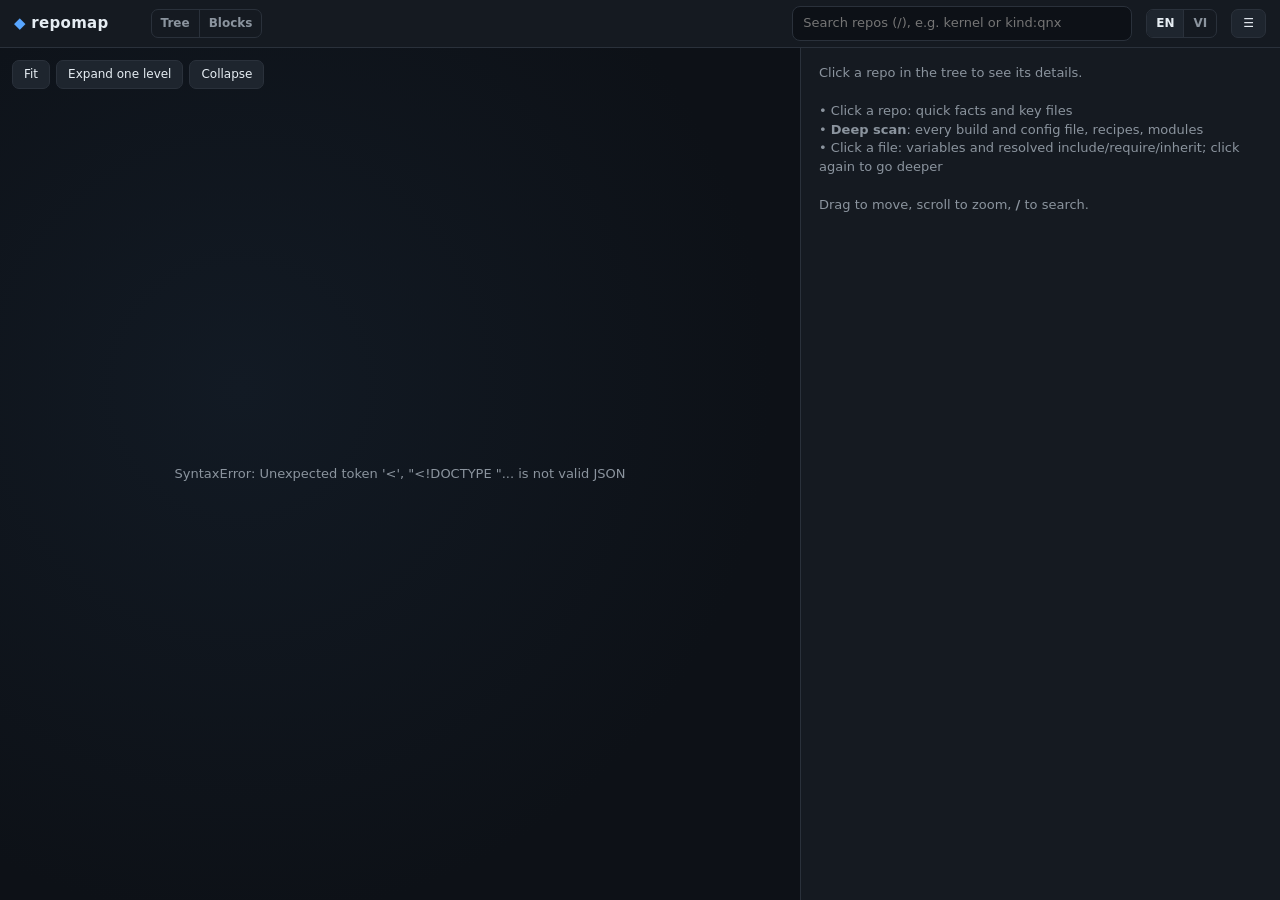
==== repomap/web/index.html @ 6a9414c2 "Add block view: auto-detected architecture layers across all repos A "Tree / Blocks" switch in the t" ====
<!doctype html>
<html lang="en">
<head>
  <meta charset="utf-8">
  <meta name="viewport" content="width=device-width,initial-scale=1">
  <title>repomap</title>
  <link rel="stylesheet" href="style.css">
</head>
<body>
  <header id="top">
    <div class="logo"><i>&#9670;</i> repomap</div>
    <div id="rootp"></div>
    <div id="stat"></div>
    <div id="views" class="seg" role="group" data-i18n-title="viewTitle">
      <button type="button" data-view="tree" data-i18n="viewTree"></button><button type="button" data-view="arch" data-i18n="viewBlocks"></button>
    </div>
    <div id="sbox">
      <input id="q" data-i18n-ph="searchPh" autocomplete="off">
      <div id="res"></div>
    </div>
    <div id="lang" class="seg" role="group" data-i18n-title="langTitle">
      <button type="button" data-lang="en">EN</button><button type="button" data-lang="vi">VI</button>
    </div>
    <button id="b-panel" data-i18n-title="panelToggle">&#9776;</button>
  </header>

  <main id="main">
    <section id="stage">
      <div id="tools">
        <button id="b-fit" data-i18n="fit"></button>
        <button id="b-more" data-i18n="expand"></button>
        <button id="b-collapse" data-i18n="collapse"></button>
      </div>
      <svg id="svg"><g id="vp"><g id="gl"></g><g id="gn"></g></g></svg>
      <div id="legend"></div>
      <div class="empty" id="empty" data-i18n="loading"></div>
      <div id="arch" hidden>
        <div class="arch-bar">
          <input id="arch-q" data-i18n-ph="archFilter" autocomplete="off">
          <div id="arch-layers"></div>
          <span id="arch-stat" class="muted"></span>
          <button id="arch-rescan" data-i18n="rescan"></button>
        </div>
        <div id="arch-scroll"><div id="arch-canvas"></div></div>
      </div>
    </section>

    <aside id="panel">
      <div class="muted" data-i18n-html="help"></div>
    </aside>

    <section id="source" hidden>
      <div class="src-bar">
        <button id="src-back" data-i18n="back"></button>
        <div id="src-title"></div>
        <input id="src-find" data-i18n-ph="findFile" autocomplete="off">
        <input id="src-grep" data-i18n-ph="searchText" autocomplete="off">
      </div>
      <div class="src-body">
        <nav id="src-tree"></nav>
        <div id="src-view"></div>
      </div>
    </section>
  </main>

  <script type="module" src="js/main.js"></script>
</body>
</html>
---- repomap/web/style.css ----
:root {
  --bg: #0d1117; --bg2: #151a21; --bg3: #1e252e; --line: #2a313b;
  --fg: #e6edf3; --mute: #8b949e; --acc: #58a6ff; --link: #33404f; --cat: #d2a8ff;
  --mono: ui-monospace, SFMono-Regular, Menlo, Consolas, "DejaVu Sans Mono", monospace;
}
* { box-sizing: border-box; }
html, body { margin: 0; height: 100%; background: var(--bg); color: var(--fg);
  font: 13px/1.45 system-ui, -apple-system, "Segoe UI", Roboto, sans-serif; }
button { background: var(--bg3); color: var(--fg); border: 1px solid var(--line); border-radius: 7px;
  padding: 5px 11px; cursor: pointer; font: inherit; font-size: 12px; }
button:hover { border-color: var(--acc); }
button.pri { background: #1f6feb; border-color: #1f6feb; color: #fff; }
button.pri:hover { background: #388bfd; }
button:disabled { opacity: .6; cursor: wait; }
.muted { color: var(--mute); }
.err { color: #ff7b72; }
.load { color: var(--mute); padding: 20px 0; }
.dot { width: 9px; height: 9px; border-radius: 50%; flex: none; display: inline-block; }

/* ---------- top bar ---------- */
#top { height: 48px; display: flex; align-items: center; gap: 14px; padding: 0 14px;
  border-bottom: 1px solid var(--line); background: var(--bg2); }
.logo { font-weight: 700; font-size: 15px; letter-spacing: .3px; }
.logo i { color: var(--acc); font-style: normal; }
#rootp { color: var(--mute); font: 12px var(--mono); white-space: nowrap; overflow: hidden;
  text-overflow: ellipsis; max-width: 34vw; }
#stat { color: var(--mute); font-size: 12px; white-space: nowrap; }
#sbox { position: relative; margin-left: auto; }
#q { width: 340px; background: var(--bg); color: var(--fg); border: 1px solid var(--line); border-radius: 8px;
  padding: 7px 10px; font: inherit; outline: none; }
#q:focus { border-color: var(--acc); }
#res { position: absolute; top: 38px; right: 0; width: 520px; max-height: 65vh; overflow: auto; z-index: 20;
  background: var(--bg2); border: 1px solid var(--line); border-radius: 10px; display: none;
  box-shadow: 0 12px 32px #0008; padding: 4px; }
.seg { display: flex; border: 1px solid var(--line); border-radius: 7px; overflow: hidden; flex: none; }
.seg button { border: 0; border-radius: 0; padding: 5px 9px; background: transparent; color: var(--mute); font-weight: 600; }
.seg button + button { border-left: 1px solid var(--line); }
.seg button[aria-pressed="true"] { background: var(--bg3); color: var(--fg); }
#views button[aria-pressed="true"] { background: #1f6feb; color: #fff; }
.seg button:hover { color: var(--fg); }
button:focus-visible, input:focus-visible { outline: 2px solid var(--acc); outline-offset: 1px; }
.ri { display: flex; gap: 8px; align-items: center; padding: 5px 8px; border-radius: 6px; cursor: pointer;
  font: 12px var(--mono); }
.ri:hover, .ri.on { background: var(--bg3); }
.ri small { color: var(--mute); margin-left: auto; }

/* ---------- graph ---------- */
#main { position: absolute; top: 48px; bottom: 0; left: 0; right: 0; display: flex; }
#stage { flex: 1; position: relative; overflow: hidden;
  background: radial-gradient(circle at 30% 40%, #121a24 0, var(--bg) 70%); }
#svg { width: 100%; height: 100%; display: block; cursor: grab; user-select: none; }
#svg:active { cursor: grabbing; }
#tools { position: absolute; left: 12px; top: 12px; display: flex; gap: 6px; z-index: 5; }
#legend { position: absolute; left: 12px; bottom: 12px; right: 12px; display: flex; flex-wrap: wrap; gap: 6px;
  pointer-events: none; }
.chip { pointer-events: auto; display: inline-flex; align-items: center; gap: 6px; padding: 3px 9px;
  border-radius: 999px; background: var(--bg2); border: 1px solid var(--line); font-size: 11.5px; cursor: pointer; }
.chip:hover { border-color: var(--acc); }
.chip b { color: var(--mute); font-weight: 500; }
.empty { position: absolute; inset: 0; display: grid; place-items: center; color: var(--mute); }

.nd { cursor: pointer; }
.nd text { font: 12px var(--mono); fill: var(--fg); paint-order: stroke; stroke: var(--bg); stroke-width: 3px;
  stroke-linejoin: round; }
.nd text .cnt { fill: var(--mute); }
.nd.t-dir text { fill: #aab4bf; }
.nd.t-more text { fill: #aab4bf; font-style: italic; }
.nd.t-cat text { fill: var(--cat); }
.nd circle, .nd rect { stroke-width: 2; }
.nd .halo { fill: none; stroke: var(--acc); stroke-width: 2; opacity: 0; }
.nd.sel .halo { opacity: 1; }
.nd.sel text { fill: #fff; font-weight: 700; }
.nd:hover text { fill: var(--acc); }
.lk { fill: none; stroke: var(--link); stroke-width: 1.3; }

/* ---------- block view (arch.js) ---------- */
#stage.arch-mode > :not(#arch) { display: none; }
#arch { position: absolute; inset: 0; display: flex; flex-direction: column; background: var(--bg); }
#arch[hidden] { display: none; }
.arch-bar { display: flex; align-items: center; gap: 10px; padding: 8px 12px; border-bottom: 1px solid var(--line);
  background: var(--bg2); flex-wrap: wrap; }
.arch-bar input { width: 240px; background: var(--bg); color: var(--fg); border: 1px solid var(--line); border-radius: 7px;
  padding: 6px 9px; font: inherit; font-size: 12px; outline: none; }
.arch-bar input:focus { border-color: var(--acc); }
#arch-layers { display: flex; gap: 5px; flex-wrap: wrap; }
.lchip { display: inline-flex; align-items: center; gap: 6px; padding: 3px 9px; border-radius: 999px; font-size: 11.5px; }
.lchip.off { opacity: .4; }
#arch-stat { margin-left: auto; font-size: 12px; }
#arch-scroll { flex: 1; overflow: auto; }
#arch-canvas { position: relative; padding: 14px; display: flex; flex-direction: column; gap: 12px; min-height: 100%; }
#arch-links { position: absolute; left: 0; top: 0; pointer-events: none; overflow: visible; z-index: 3; }
.arch-none { padding: 40px; text-align: center; }
.band { display: grid; grid-template-columns: 180px 1fr; border: 1px solid; border-radius: 10px; }
.band-hd { padding: 12px 14px; border-right: 1px solid var(--line); display: flex; flex-direction: column; gap: 4px; }
.band-hd b { color: var(--lc); font-size: 13.5px; line-height: 1.3; }
.band-hd small { color: var(--mute); font-size: 11.5px; }
.band-body { display: flex; flex-wrap: wrap; gap: 10px; padding: 10px; align-items: flex-start; min-width: 0; }
.abox { background: var(--bg2); border: 1px solid var(--line); border-top: 3px solid var(--lc); border-radius: 8px;
  padding: 7px 9px 8px; min-width: 160px; max-width: 360px; cursor: pointer; transition: opacity .15s; }
.abox:hover { border-color: var(--lc); }
.abox.on { box-shadow: 0 0 0 2px var(--acc); }
.abox.rel { box-shadow: 0 0 0 1px var(--lc); }
.abox.dim { opacity: .3; }
.abox-hd { display: flex; align-items: baseline; gap: 6px; margin-bottom: 6px; white-space: nowrap; min-width: 0; }
.abox-hd .dot { align-self: center; }
.abox-hd b { font-weight: 650; overflow: hidden; text-overflow: ellipsis; }
.abox-hd small { color: var(--mute); font: 11px var(--mono); overflow: hidden; text-overflow: ellipsis; }
.abox-cs { display: flex; flex-wrap: wrap; gap: 4px; }
.ac { font: 11.5px var(--mono); padding: 1px 6px; border-radius: 4px; background: var(--bg3); border: 1px solid var(--line);
  white-space: nowrap; max-width: 230px; overflow: hidden; text-overflow: ellipsis; }
.ac i { font-style: normal; color: var(--lc); margin-right: 4px; }
.ac.svc { border-color: #3fb95099; }
.ac.svc i { color: #3fb950; }
.ac.more { color: var(--mute); background: transparent; }
.alk { fill: none; stroke-width: 1.8; opacity: .9; }
.alk.out { stroke: #3fb950; }
.alk.in { stroke: #d29922; stroke-dasharray: 6 4; }
.alk.build { stroke-dasharray: 2 4; }
.ah.out { fill: #3fb950; }
.ah.in { fill: #d29922; }

/* ---------- panel ---------- */
#panel { width: 480px; flex: none; border-left: 1px solid var(--line); background: var(--bg2); overflow: auto;
  padding: 16px 18px 40px; }
#panel.hide { display: none; }
.hd { display: flex; gap: 12px; align-items: flex-start; margin-bottom: 10px; }
.hd .dot { width: 14px; height: 14px; margin-top: 4px; }
.ttl { font-size: 16px; font-weight: 650; word-break: break-all; }
.sub { color: var(--mute); font: 12px var(--mono); word-break: break-all; }
.tags { display: flex; flex-wrap: wrap; gap: 5px; margin: 6px 0 10px; }
.tag { font: 11px var(--mono); padding: 1px 7px; border-radius: 5px; background: var(--bg3);
  border: 1px solid var(--line); color: var(--fg); }
.btns { display: flex; gap: 6px; margin: 10px 0 4px; flex-wrap: wrap; }
h4 { margin: 18px 0 6px; font-size: 11px; text-transform: uppercase; letter-spacing: .8px; color: var(--mute);
  font-weight: 600; display: flex; gap: 8px; align-items: center; }
h4 span { color: var(--fg); font-weight: 500; text-transform: none; letter-spacing: 0; }

table.kv { width: 100%; border-collapse: collapse; font: 12px var(--mono); }
table.kv td { padding: 3px 6px; border-bottom: 1px solid #1d232b; vertical-align: top; word-break: break-word; }
table.kv td:first-child { color: #9ecbff; white-space: nowrap; width: 1%; }
table.kv td.ln { color: var(--mute); width: 1%; text-align: right; cursor: pointer; }
.ls a, a.lnk { display: block; padding: 2px 6px; border-radius: 5px; font: 12px var(--mono); color: var(--fg);
  cursor: pointer; text-decoration: none; white-space: nowrap; overflow: hidden; text-overflow: ellipsis; }
.ls a:hover, a.lnk:hover { background: var(--bg3); color: var(--acc); }
.ls a small { color: var(--mute); }
.scroll { max-height: 320px; overflow: auto; }
.bar { display: grid; grid-template-columns: 130px 1fr 54px; gap: 8px; align-items: center;
  font: 12px var(--mono); padding: 1px 0; }
.bar div { height: 7px; border-radius: 4px; background: var(--acc); opacity: .75; }
.bar span:first-child { overflow: hidden; text-overflow: ellipsis; white-space: nowrap; }
.bar span:last-child { color: var(--mute); text-align: right; }
input.flt { width: 100%; background: var(--bg); color: var(--fg); border: 1px solid var(--line); border-radius: 6px;
  padding: 4px 8px; font: 12px var(--mono); margin-bottom: 4px; }

.code { font: 12px/1.5 var(--mono); background: #0a0e13; border: 1px solid var(--line); border-radius: 8px;
  overflow: auto; max-height: 70vh; padding: 6px 0; }
.code div { white-space: pre; padding-right: 10px; }
.code div.hl { background: #3b2f0b; }
.code b { display: inline-block; width: 48px; text-align: right; padding-right: 10px; color: #4b5563;
  font-weight: 400; user-select: none; }
/* khung code ao (codeview.js): moi dong cao dung 18px de tinh vi tri */
.code.vcode { padding: 0; }
.vcode .vc-space { position: relative; padding: 0; }
.vcode .vc-win { position: absolute; left: 0; top: 0; min-width: 100%; padding: 0; }
.vcode .vc-win > div { height: 18px; line-height: 18px; white-space: pre; padding-right: 10px; }
.vcode b { width: calc(var(--gw, 4ch) + 16px); }

/* to mau code (highlight.js) */
.tk-cm { color: #6e7781; font-style: italic; }
.tk-st { color: #a5d6ff; }
.tk-kw { color: #ff7b72; }
.tk-nu { color: #79c0ff; }
.tk-pp, .tk-de { color: #d2a8ff; }
.tk-va { color: #ffa657; }
.tk-ky { color: #7ee787; }

/* ---------- full source ---------- */
#source { position: absolute; inset: 0; z-index: 30; background: var(--bg); display: flex; flex-direction: column; }
#source[hidden] { display: none; }
.src-bar { display: flex; align-items: center; gap: 10px; padding: 8px 12px; border-bottom: 1px solid var(--line);
  background: var(--bg2); flex-wrap: wrap; }
#src-title { display: flex; align-items: center; gap: 8px; font: 13px var(--mono); min-width: 0; flex: 1;
  white-space: nowrap; overflow: hidden; text-overflow: ellipsis; }
.src-bar input { width: 230px; background: var(--bg); color: var(--fg); border: 1px solid var(--line); border-radius: 7px;
  padding: 6px 9px; font: inherit; font-size: 12px; outline: none; }
.src-bar input:focus { border-color: var(--acc); }
.src-body { flex: 1; display: flex; min-height: 0; }
#src-tree { width: 330px; flex: none; overflow: auto; border-right: 1px solid var(--line); background: var(--bg2);
  padding: 6px 0 30px; }
.tn { display: flex; align-items: center; gap: 6px; width: 100%; text-align: left; border: 0; border-radius: 0;
  padding: 3px 10px 3px calc(10px + var(--d, 0) * 14px); font: 12.5px var(--mono); color: #c9d1d9; cursor: pointer;
  white-space: nowrap;
  /* duong ke doc cho moi cap long nhau */
  background: repeating-linear-gradient(to right, #262d36 0 1px, transparent 1px 14px) 14px 0 / calc(var(--d, 0) * 14px) 100% no-repeat; }
.tn:hover { background-color: var(--bg3); }
.tn i { font-style: normal; color: #6e7681; width: 10px; flex: none; font-size: 11px; }
.tn .ic { flex: none; position: relative; }
.tn.muted { cursor: default; color: var(--mute); }
.tn.sel { background-color: #1f3a5f; color: #fff; box-shadow: inset 2px 0 0 var(--acc); }
.tn .nr { font: 10px var(--mono); padding: 0 5px; border-radius: 4px; border: 1px solid var(--fold, var(--line));
  color: var(--fold, var(--mute)); }

/* thu muc: bieu tuong folder co tai; repo long ben trong dung mau loai repo */
.tn.dir { color: #e6edf3; font-weight: 500; }
.tn.dir .ic { width: 13px; height: 9px; margin-top: 2px; border-radius: 1px 2px 2px 2px; background: var(--fold, #d9a441); }
.tn.dir .ic::before { content: ''; position: absolute; left: 0; top: -3px; width: 6px; height: 3px;
  border-radius: 2px 2px 0 0; background: inherit; }
.tn.dir.open .ic { background: transparent; box-shadow: inset 0 0 0 1.5px var(--fold, #d9a441); }
.tn.dir.open .ic::before { background: var(--fold, #d9a441); }

/* file: o mau theo loai */
.tn.file .ic { width: 8px; height: 10px; border-radius: 2px; background: var(--ft, #6e7681); }
.tn.file .ic::after { content: ''; position: absolute; right: 0; top: 0; border: 2px solid; border-color: var(--bg2) var(--bg2) transparent transparent; }
.ft-c { --ft: #4c8dff; }
.ft-h { --ft: #a5b8ff; }
.ft-py { --ft: #f2cc4b; }
.ft-bb { --ft: #f0a530; }
.ft-dt { --ft: #c792ea; }
.ft-and { --ft: #9ad94a; }
.ft-build { --ft: #3fb950; }
.ft-ops { --ft: #e879f9; }
.ft-cfg { --ft: #ff9e64; }
.ft-doc { --ft: #8b949e; }
.ft-code { --ft: #2dd4bf; }
.ft-bin { --ft: #3d444d; }
.tn.ft-bin { color: #7d8590; }
.tn.hit { flex-direction: column; align-items: flex-start; gap: 1px; padding: 5px 12px; white-space: normal; }
.tn.hit .ic { display: inline-block; margin-right: 7px; vertical-align: -1px; }
.tn.hit small { color: var(--mute); word-break: break-all; }
.tn.hit code { color: #c9d1d9; font-size: 11.5px; white-space: pre-wrap; word-break: break-all; }
.src-res-head { display: flex; justify-content: space-between; align-items: center; padding: 6px 12px 8px;
  color: var(--mute); font-size: 12px; border-bottom: 1px solid var(--line); margin-bottom: 4px; }
#src-view { flex: 1; display: flex; flex-direction: column; overflow: hidden; padding: 14px 18px 12px; min-width: 0; }
#src-view > * { flex: none; }
#src-view > .src-code { flex: 1; min-height: 0; }
.src-head { display: flex; flex-wrap: wrap; align-items: baseline; gap: 4px 12px; margin-bottom: 10px; }
.src-head .tags { margin: 0; }
.src-empty { color: var(--mute); padding: 40px 0; }
.src-chips { display: flex; flex-wrap: wrap; gap: 5px; align-items: center; margin: 0 0 10px; font-size: 12px;
  max-height: 20vh; overflow: auto; }
.src-chips > span:first-child { color: var(--mute); margin-right: 4px; }
.chip-ref, .chip-out { font: 11.5px var(--mono); padding: 2px 8px; border-radius: 5px; }
.chip-ref.off { border: 1px dashed var(--line); color: var(--mute); }
.src-code { max-height: none; }
.src-code .ref { cursor: pointer; }
.src-code .ref:hover { background: #1c2b3d; }
.src-code .ref b { color: var(--acc); }
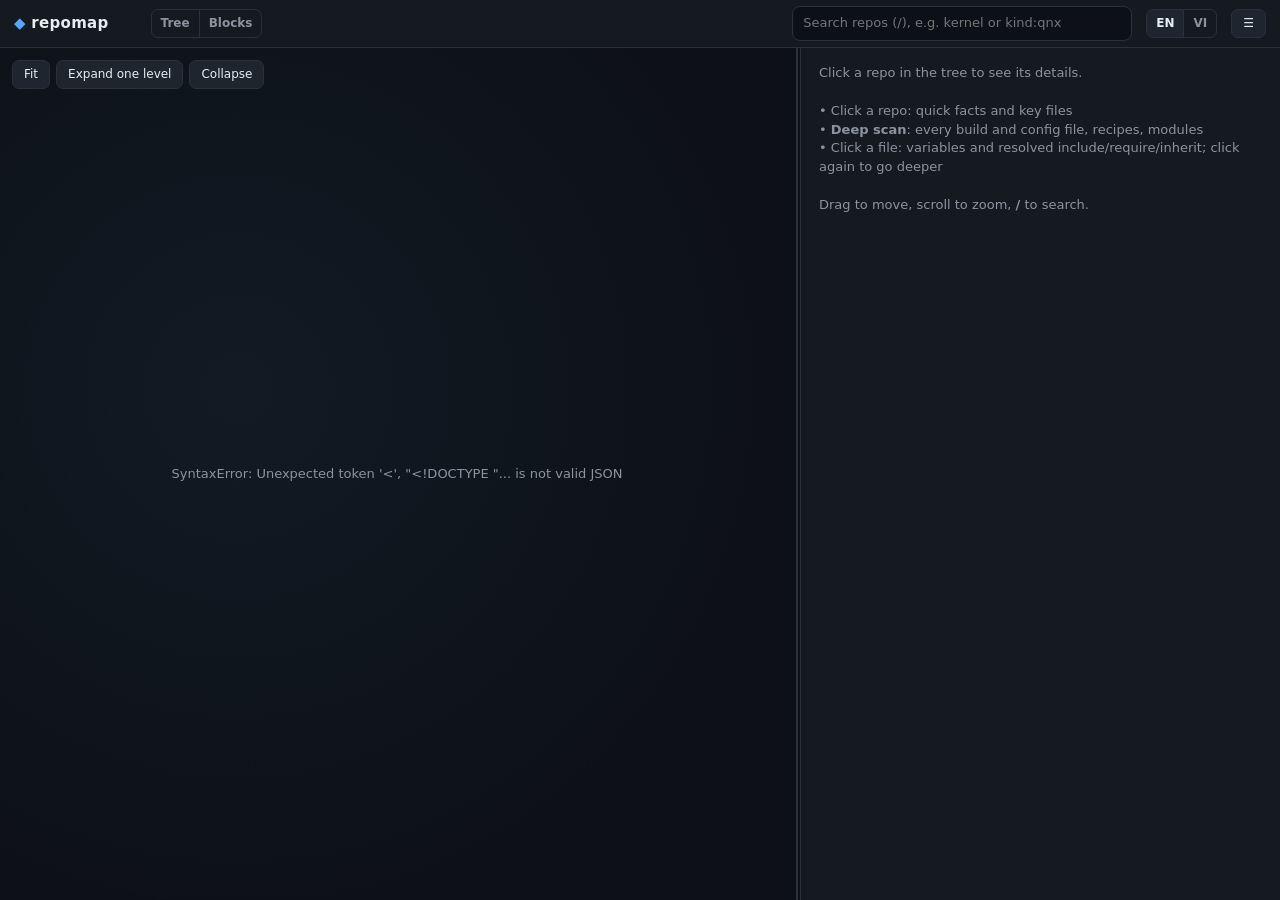
==== commit d257f399: "Integrate deploy and script management UI" ====
--- a/repomap/web/index.html
+++ b/repomap/web/index.html
@@ -38,6 +38,11 @@
         <div class="arch-bar">
           <input id="arch-q" data-i18n-ph="archFilter" autocomplete="off">
           <div id="arch-layers"></div>
+          <button id="arch-open" data-i18n="expandAll"></button>
+          <button id="arch-close" data-i18n="collapseAll"></button>
+          <button id="arch-follow" aria-pressed="true" data-i18n="follow" data-i18n-title="followTitle"></button>
+          <button id="arch-fit" data-i18n="fit"></button>
+          <button id="arch-zoom" data-i18n-title="zoomReset">100%</button>
           <span id="arch-stat" class="muted"></span>
           <button id="arch-rescan" data-i18n="rescan"></button>
         </div>
@@ -45,6 +50,9 @@
       </div>
     </section>
 
+    <div id="panel-resizer" role="separator" aria-orientation="vertical" data-i18n-title="panelResize"
+      aria-label="Resize details panel"
+      aria-valuemin="280" aria-valuenow="480" tabindex="0"></div>
     <aside id="panel">
       <div class="muted" data-i18n-html="help"></div>
     </aside>
@@ -63,6 +71,16 @@
     </section>
   </main>
 
+  <dialog id="confirm-dialog" class="confirm-dialog">
+    <form method="dialog">
+      <p id="confirm-message"></p>
+      <div class="confirm-actions">
+        <button value="no" data-i18n="no"></button>
+        <button class="confirm-yes" value="yes" data-i18n="yes"></button>
+      </div>
+    </form>
+  </dialog>
+
   <script type="module" src="js/main.js"></script>
 </body>
 </html>
--- a/repomap/web/style.css
+++ b/repomap/web/style.css
@@ -46,7 +46,7 @@
 
 /* ---------- graph ---------- */
 #main { position: absolute; top: 48px; bottom: 0; left: 0; right: 0; display: flex; }
-#stage { flex: 1; position: relative; overflow: hidden;
+#stage { flex: 1; min-width: 0; position: relative; overflow: hidden;
   background: radial-gradient(circle at 30% 40%, #121a24 0, var(--bg) 70%); }
 #svg { width: 100%; height: 100%; display: block; cursor: grab; user-select: none; }
 #svg:active { cursor: grabbing; }
@@ -71,38 +71,74 @@
 .nd.sel .halo { opacity: 1; }
 .nd.sel text { fill: #fff; font-weight: 700; }
 .nd:hover text { fill: var(--acc); }
+.nd.script text { fill: #f0b429; font-weight: 700; }
+.nd.script circle:not(.halo) { stroke: #f0b429; fill: #f0b42955 !important; }
+.nd.script .halo { stroke: #f0b429; stroke-dasharray: 3 2; opacity: .7; }
+.nd.script.sel .halo { stroke-dasharray: none; opacity: 1; }
 .lk { fill: none; stroke: var(--link); stroke-width: 1.3; }
 
 /* ---------- block view (arch.js) ---------- */
 #stage.arch-mode > :not(#arch) { display: none; }
 #arch { position: absolute; inset: 0; display: flex; flex-direction: column; background: var(--bg); }
 #arch[hidden] { display: none; }
-.arch-bar { display: flex; align-items: center; gap: 10px; padding: 8px 12px; border-bottom: 1px solid var(--line);
+.arch-bar { display: flex; align-items: center; gap: 8px; padding: 8px 12px; border-bottom: 1px solid var(--line);
   background: var(--bg2); flex-wrap: wrap; }
-.arch-bar input { width: 240px; background: var(--bg); color: var(--fg); border: 1px solid var(--line); border-radius: 7px;
+.arch-bar input { width: 180px; background: var(--bg); color: var(--fg); border: 1px solid var(--line); border-radius: 7px;
   padding: 6px 9px; font: inherit; font-size: 12px; outline: none; }
 .arch-bar input:focus { border-color: var(--acc); }
 #arch-layers { display: flex; gap: 5px; flex-wrap: wrap; }
 .lchip { display: inline-flex; align-items: center; gap: 6px; padding: 3px 9px; border-radius: 999px; font-size: 11.5px; }
 .lchip.off { opacity: .4; }
-#arch-stat { margin-left: auto; font-size: 12px; }
-#arch-scroll { flex: 1; overflow: auto; }
-#arch-canvas { position: relative; padding: 14px; display: flex; flex-direction: column; gap: 12px; min-height: 100%; }
+#arch-stat { margin-left: auto; font-size: 12px; min-width: 0; overflow: hidden; white-space: nowrap; text-overflow: ellipsis; }
+#arch-scroll { flex: 1; position: relative; overflow: hidden; cursor: grab; touch-action: none;
+  background: radial-gradient(circle at 30% 40%, #121a24 0, var(--bg) 70%); }
+#arch-scroll.panning { cursor: grabbing; user-select: none; }
+#arch-canvas { position: absolute; left: 0; top: 0; transform-origin: 0 0; padding: 14px; display: flex;
+  flex-direction: column; gap: 12px; will-change: transform; }
+#arch-zoom { min-width: 52px; font-variant-numeric: tabular-nums; }
+#arch-follow[aria-pressed="true"] { background: #1f6feb; border-color: #1f6feb; color: #fff; }
 #arch-links { position: absolute; left: 0; top: 0; pointer-events: none; overflow: visible; z-index: 3; }
 .arch-none { padding: 40px; text-align: center; }
 .band { display: grid; grid-template-columns: 180px 1fr; border: 1px solid; border-radius: 10px; }
-.band-hd { padding: 12px 14px; border-right: 1px solid var(--line); display: flex; flex-direction: column; gap: 4px; }
+.band-hd { padding: 12px 14px; border-right: 1px solid var(--line); display: flex; flex-direction: column; }
+.band-title { flex: 1; display: flex; flex-direction: column; justify-content: center; gap: 4px; }
 .band-hd b { color: var(--lc); font-size: 13.5px; line-height: 1.3; }
 .band-hd small { color: var(--mute); font-size: 11.5px; }
 .band-body { display: flex; flex-wrap: wrap; gap: 10px; padding: 10px; align-items: flex-start; min-width: 0; }
-.abox { background: var(--bg2); border: 1px solid var(--line); border-top: 3px solid var(--lc); border-radius: 8px;
-  padding: 7px 9px 8px; min-width: 160px; max-width: 360px; cursor: pointer; transition: opacity .15s; }
+.abox { background: var(--bg2); border: 1px solid var(--lb, var(--line)); border-radius: 8px;
+  padding: 7px 10px 8px; min-width: 160px; max-width: 360px; cursor: pointer;
+  transition: opacity .15s, border-color .15s, box-shadow .15s; }
 .abox:hover { border-color: var(--lc); }
-.abox.on { box-shadow: 0 0 0 2px var(--acc); }
-.abox.rel { box-shadow: 0 0 0 1px var(--lc); }
-.abox.dim { opacity: .3; }
+.abox.on { border-color: var(--lc); background: var(--bg3); box-shadow: 0 0 0 1px var(--lc), 0 0 18px var(--lg); }
+.abox.rel { border-color: var(--lc); }
+.abox.dim { opacity: .25; }
 .abox-hd { display: flex; align-items: baseline; gap: 6px; margin-bottom: 6px; white-space: nowrap; min-width: 0; }
 .abox-hd .dot { align-self: center; }
+.abox-hd .car { font-style: normal; color: var(--mute); font-size: 10px; width: 8px; align-self: center; }
+.abox:not(.open) { min-width: 0; }
+.abox:not(.open) .abox-hd { margin-bottom: 3px; }
+.asum { display: flex; gap: 9px; font: 11.5px var(--mono); color: var(--mute); padding-left: 14px; }
+.asum i { font-style: normal; color: var(--lc); margin-right: 3px; }
+.amore { display: flex; flex-wrap: wrap; gap: 5px; margin-top: 6px; }
+.amore button { border-style: dashed; color: var(--mute); padding: 3px 8px; font-size: 11.5px; }
+.amore button:hover { color: var(--fg); }
+#arch-canvas.far .amore { gap: 10px; margin-top: 12px; }
+#arch-canvas.far .amore button { font-size: 22px; padding: 8px 14px; }
+
+/* zoom xa: moi khoi chi con ten, chu to */
+#arch-canvas.far .asum, #arch-canvas.far .abox-cs, #arch-canvas.far .abox-hd small, #arch-canvas.far .car,
+#arch-canvas.far .band-hd small { display: none; }
+#arch-canvas.far { gap: 24px; }
+#arch-canvas.far .band { grid-template-columns: 340px 1fr; border-width: 2px; }
+#arch-canvas.far .band-hd { padding: 20px 24px; }
+#arch-canvas.far .band-hd b { font-size: 34px; }
+#arch-canvas.far .band-body { gap: 16px; padding: 18px; }
+#arch-canvas.far .abox { padding: 12px 20px; border-width: 2px; border-radius: 12px; max-width: none; min-width: 0; }
+#arch-canvas.far .abox.on { box-shadow: 0 0 0 3px var(--lc), 0 0 40px var(--lg); }
+#arch-canvas.far .abox-hd { margin: 0; gap: 12px; align-items: center; }
+#arch-canvas.far .abox-hd b { font-size: 30px; }
+#arch-canvas.far .abox-hd .dot { width: 16px; height: 16px; }
+#arch-canvas.far .alk { stroke-width: 4; }
 .abox-hd b { font-weight: 650; overflow: hidden; text-overflow: ellipsis; }
 .abox-hd small { color: var(--mute); font: 11px var(--mono); overflow: hidden; text-overflow: ellipsis; }
 .abox-cs { display: flex; flex-wrap: wrap; gap: 4px; }
@@ -120,9 +156,16 @@
 .ah.in { fill: #d29922; }
 
 /* ---------- panel ---------- */
-#panel { width: 480px; flex: none; border-left: 1px solid var(--line); background: var(--bg2); overflow: auto;
+#panel-resizer { width: 6px; flex: 0 0 6px; cursor: col-resize; background: transparent; touch-action: none;
+  position: relative; z-index: 2; }
+#panel-resizer::after { content: ''; position: absolute; top: 0; bottom: 0; left: 2px; width: 2px; background: var(--line); }
+#panel-resizer:hover::after, #panel-resizer:focus-visible::after, #panel-resizer.dragging::after { background: var(--acc); }
+#panel-resizer:focus-visible { outline: none; }
+#panel-resizer.hide { display: none; }
+#panel { width: min(480px, max(180px, calc(100vw - 266px))); flex: none; min-width: 0; border-left: 1px solid var(--line); background: var(--bg2); overflow: auto;
   padding: 16px 18px 40px; }
 #panel.hide { display: none; }
+body.resizing-panel { cursor: col-resize; user-select: none; }
 .hd { display: flex; gap: 12px; align-items: flex-start; margin-bottom: 10px; }
 .hd .dot { width: 14px; height: 14px; margin-top: 4px; }
 .ttl { font-size: 16px; font-weight: 650; word-break: break-all; }
@@ -130,7 +173,49 @@
 .tags { display: flex; flex-wrap: wrap; gap: 5px; margin: 6px 0 10px; }
 .tag { font: 11px var(--mono); padding: 1px 7px; border-radius: 5px; background: var(--bg3);
   border: 1px solid var(--line); color: var(--fg); }
-.btns { display: flex; gap: 6px; margin: 10px 0 4px; flex-wrap: wrap; }
+.btns { display: flex; gap: 6px; margin: 10px 0 4px; flex-wrap: wrap; align-items: center; }
+button.script-btn { border-color: #f0b42999; color: #f0b429; }
+.script-count { margin-left: 3px; font-size: 11px; opacity: .75; }
+.sc-st { font-size: 12px; color: var(--mute); margin-left: 4px; }
+.sc-st.dirty { color: #f0b429; }
+.sc-st.err { color: #ff7b72; }
+.sc-hint { font-size: 12px; margin: 4px 0 8px; }
+.sc-ed { width: 100%; min-height: 420px; height: calc(100vh - 260px); resize: vertical; tab-size: 4;
+  background: var(--bg); color: var(--fg); border: 1px solid var(--line); border-radius: 8px; padding: 10px 12px;
+  font: 12.5px/1.5 var(--mono); outline: none; white-space: pre; overflow: auto; }
+.sc-ed:focus { border-color: #f0b429; }
+.sc-ed[readonly] { opacity: .8; }
+.sc-ed.with-log { height: calc(45vh - 140px); min-height: 180px; }
+button.run-btn { background: #238636; border-color: #238636; color: #fff; font-weight: 600; }
+button.run-btn:hover { background: #2ea043; }
+button.stop-btn { border-color: #f85149; color: #ff7b72; font-weight: 600; }
+button[hidden] { display: none; }
+.btns .grow { flex: 1; }
+.bd-st { font-size: 12px; color: var(--mute); margin-left: 6px; font-variant-numeric: tabular-nums; font-weight: 600; }
+.bd-st.run { color: #58a6ff; }
+.bd-st.ok { color: #3fb950; }
+.bd-st.err { color: #ff7b72; }
+.bd-st.lost { color: #e3b341; }
+.log-hd { display: flex; align-items: center; gap: 8px; }
+.log-hd h4 { flex: 1; margin: 18px 0 6px; }
+.clear-log { padding: 4px 8px; font-size: 11px; }
+.icon-btn { width: 30px; height: 30px; flex: none; display: inline-grid; place-items: center; padding: 0; }
+.icon-btn svg { width: 15px; height: 15px; fill: none; stroke: currentColor; stroke-width: 1.7; stroke-linecap: round; stroke-linejoin: round; }
+.delete-script { color: #ff7b72; border-color: #f8514966; }
+.delete-script:hover { color: #fff; background: #da3633; border-color: #da3633; }
+.confirm-dialog { width: min(420px, calc(100vw - 32px)); padding: 20px; color: var(--fg); background: var(--bg2);
+  border: 1px solid var(--line); border-radius: 10px; box-shadow: 0 18px 50px #0009; }
+.confirm-dialog::backdrop { background: #0009; }
+.confirm-dialog form { margin: 0; }
+.confirm-dialog p { margin: 0 0 20px; overflow-wrap: anywhere; }
+.confirm-actions { display: flex; justify-content: flex-end; gap: 8px; }
+.confirm-yes { color: #fff; background: #da3633; border-color: #da3633; }
+.confirm-yes:hover { background: #f85149; border-color: #f85149; }
+.bd-log { margin: 0; height: calc(55vh - 110px); min-height: 200px; overflow: auto; background: #010409;
+  border: 1px solid var(--line); border-radius: 8px; padding: 8px 10px; font: 11.5px/1.45 var(--mono);
+  white-space: pre-wrap; word-break: break-all; color: #c9d1d9; }
+.nd.script.running .halo { animation: bd-pulse 1.2s ease-in-out infinite; stroke: #58a6ff; stroke-dasharray: none; }
+@keyframes bd-pulse { 50% { opacity: .15; } }
 h4 { margin: 18px 0 6px; font-size: 11px; text-transform: uppercase; letter-spacing: .8px; color: var(--mute);
   font-weight: 600; display: flex; gap: 8px; align-items: center; }
 h4 span { color: var(--fg); font-weight: 500; text-transform: none; letter-spacing: 0; }
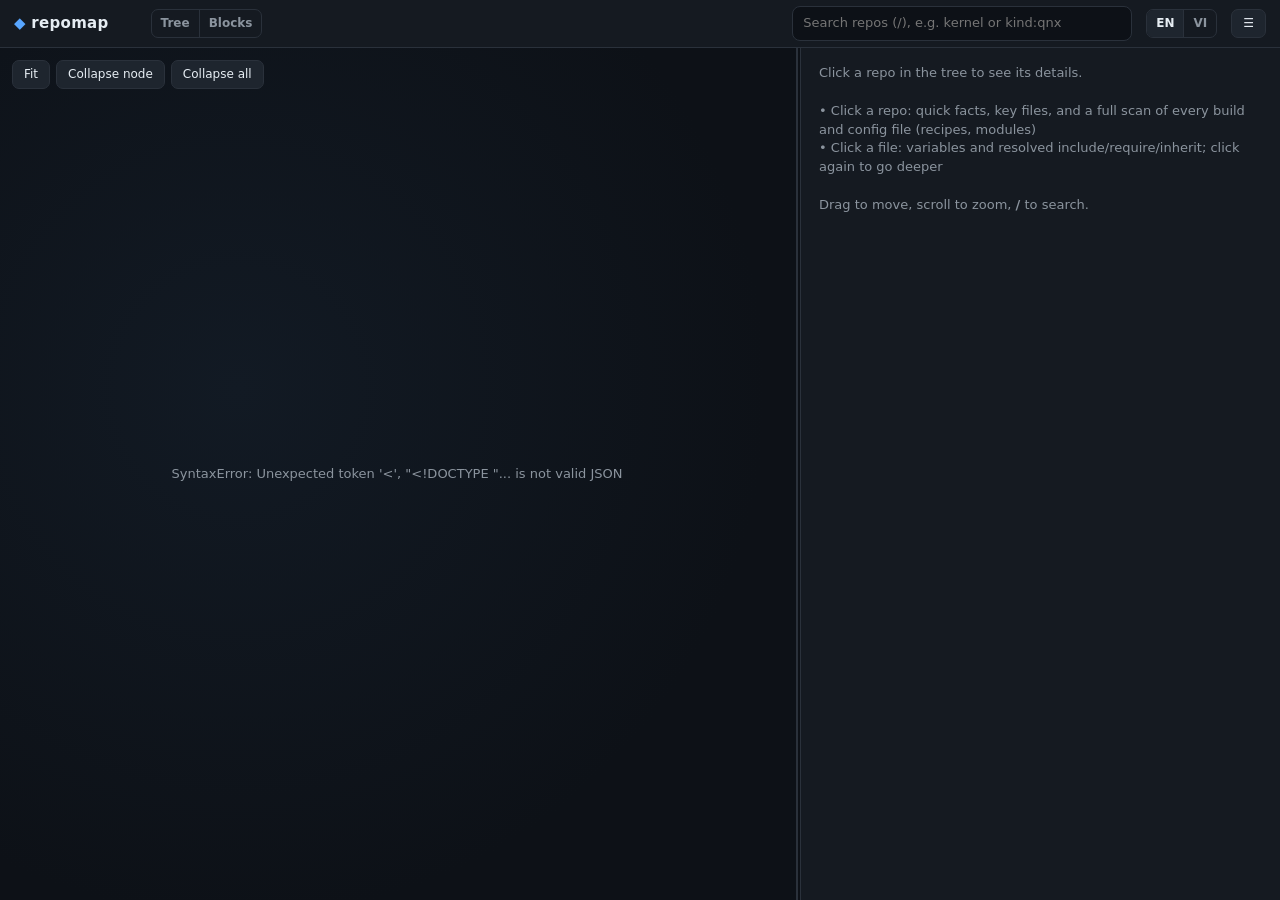
==== commit 8ec91313: "PC Connect runs repomap, server folder, colored logs, sturdier block view PC page (repomap --local) " ====
--- a/repomap/web/index.html
+++ b/repomap/web/index.html
@@ -28,7 +28,7 @@
     <section id="stage">
       <div id="tools">
         <button id="b-fit" data-i18n="fit"></button>
-        <button id="b-more" data-i18n="expand"></button>
+        <button id="b-fold" data-i18n="collapseNode" data-i18n-title="collapseNodeTitle"></button>
         <button id="b-collapse" data-i18n="collapse"></button>
       </div>
       <svg id="svg"><g id="vp"><g id="gl"></g><g id="gn"></g></g></svg>
@@ -81,6 +81,19 @@
     </form>
   </dialog>
 
+  <dialog id="script-name-dialog" class="confirm-dialog">
+    <form class="script-name-form">
+      <label id="script-name-title" for="script-name-input"></label>
+      <input id="script-name-input" autocomplete="off" maxlength="80">
+      <div id="script-name-preview" class="script-name-preview muted"></div>
+      <div id="script-name-error" class="err" role="alert" hidden></div>
+      <div class="confirm-actions">
+        <button type="button" data-name-cancel data-i18n="cancel"></button>
+        <button type="button" class="confirm-yes" data-name-ok data-i18n="ok"></button>
+      </div>
+    </form>
+  </dialog>
+
   <script type="module" src="js/main.js"></script>
 </body>
 </html>
--- a/repomap/web/style.css
+++ b/repomap/web/style.css
@@ -71,9 +71,12 @@
 .nd.sel .halo { opacity: 1; }
 .nd.sel text { fill: #fff; font-weight: 700; }
 .nd:hover text { fill: var(--acc); }
-.nd.script text { fill: #f0b429; font-weight: 700; }
-.nd.script circle:not(.halo) { stroke: #f0b429; fill: #f0b42955 !important; }
-.nd.script .halo { stroke: #f0b429; stroke-dasharray: 3 2; opacity: .7; }
+.nd.script:not(.custom-script) text { fill: #f0b429; font-weight: 700; }
+.nd.script:not(.custom-script) circle:not(.halo) { stroke: #f0b429; fill: #f0b42955 !important; }
+.nd.script:not(.custom-script) .halo { stroke: #f0b429; stroke-dasharray: 3 2; opacity: .7; }
+.nd.script.custom-script text { fill: #39c5cf; font-weight: 700; }
+.nd.script.custom-script circle:not(.halo) { stroke: #39c5cf; fill: #39c5cf55 !important; }
+.nd.script.custom-script .halo { stroke: #39c5cf; stroke-dasharray: 3 2; opacity: .7; }
 .nd.script.sel .halo { stroke-dasharray: none; opacity: 1; }
 .lk { fill: none; stroke: var(--link); stroke-width: 1.3; }
 
@@ -152,6 +155,7 @@
 .alk.out { stroke: #3fb950; }
 .alk.in { stroke: #d29922; stroke-dasharray: 6 4; }
 .alk.build { stroke-dasharray: 2 4; }
+.alk.start { stroke-dasharray: 10 3 2 3; }
 .ah.out { fill: #3fb950; }
 .ah.in { fill: #d29922; }
 
@@ -175,6 +179,7 @@
   border: 1px solid var(--line); color: var(--fg); }
 .btns { display: flex; gap: 6px; margin: 10px 0 4px; flex-wrap: wrap; align-items: center; }
 button.script-btn { border-color: #f0b42999; color: #f0b429; }
+button.script-btn[data-a="script-user-create"] { border-color: #39c5cf99; color: #39c5cf; }
 .script-count { margin-left: 3px; font-size: 11px; opacity: .75; }
 .sc-st { font-size: 12px; color: var(--mute); margin-left: 4px; }
 .sc-st.dirty { color: #f0b429; }
@@ -197,6 +202,7 @@
 .bd-st.err { color: #ff7b72; }
 .bd-st.lost { color: #e3b341; }
 .log-hd { display: flex; align-items: center; gap: 8px; }
+.log-hd[hidden] { display: none; }
 .log-hd h4 { flex: 1; margin: 18px 0 6px; }
 .clear-log { padding: 4px 8px; font-size: 11px; }
 .icon-btn { width: 30px; height: 30px; flex: none; display: inline-grid; place-items: center; padding: 0; }
@@ -208,12 +214,33 @@
 .confirm-dialog::backdrop { background: #0009; }
 .confirm-dialog form { margin: 0; }
 .confirm-dialog p { margin: 0 0 20px; overflow-wrap: anywhere; }
+.script-name-form label { display: block; margin-bottom: 8px; }
+.script-name-form input { width: 100%; padding: 8px 10px; color: var(--fg); background: var(--bg);
+  border: 1px solid var(--line); border-radius: 7px; font: 13px var(--mono); }
+.script-name-preview { margin-top: 6px; font: 11px var(--mono); overflow-wrap: anywhere; }
+.script-name-form .err { margin-top: 8px; font-size: 12px; }
+.script-name-form .confirm-actions { margin-top: 20px; }
 .confirm-actions { display: flex; justify-content: flex-end; gap: 8px; }
 .confirm-yes { color: #fff; background: #da3633; border-color: #da3633; }
 .confirm-yes:hover { background: #f85149; border-color: #f85149; }
 .bd-log { margin: 0; height: calc(55vh - 110px); min-height: 200px; overflow: auto; background: #010409;
   border: 1px solid var(--line); border-radius: 8px; padding: 8px 10px; font: 11.5px/1.45 var(--mono);
-  white-space: pre-wrap; word-break: break-all; color: #c9d1d9; }
+  white-space: pre-wrap; word-break: break-all; color: #c9d1d9; position: relative; }
+/* log: to mau theo dong (build.js logClass) */
+.bd-log .lg-err { color: #ff8b82; background: #f8514917; box-shadow: inset 3px 0 0 #f85149; }
+.bd-log .lg-warn { color: #e3b341; background: #d2992212; box-shadow: inset 3px 0 0 #d29922; }
+.bd-log .lg-ok { color: #56d364; font-weight: 600; }
+.bd-log .lg-step { color: #79c0ff; font-weight: 600; }
+.bd-log .lg-meta { color: #7d8590; font-style: italic; }
+.bd-log span[class] { padding-left: 6px; }
+.bd-log .lg-flash { animation: lg-flash 1.2s ease-out; }
+@keyframes lg-flash { 0% { background: #f0b42966; } }
+.lg-cnt { display: flex; gap: 6px; margin-top: 12px; }
+.lg-cnt:empty { display: none; }
+.lg-chip { padding: 2px 8px; font: 600 11px var(--mono); border-radius: 999px; }
+.lg-chip.err { color: #ff7b72; border-color: #f8514980; background: #f851491a; }
+.lg-chip.warn { color: #e3b341; border-color: #d2992280; background: #d299221a; }
+.lg-chip:hover { filter: brightness(1.25); }
 .nd.script.running .halo { animation: bd-pulse 1.2s ease-in-out infinite; stroke: #58a6ff; stroke-dasharray: none; }
 @keyframes bd-pulse { 50% { opacity: .15; } }
 h4 { margin: 18px 0 6px; font-size: 11px; text-transform: uppercase; letter-spacing: .8px; color: var(--mute);
@@ -249,6 +276,32 @@
 .vcode .vc-win { position: absolute; left: 0; top: 0; min-width: 100%; padding: 0; }
 .vcode .vc-win > div { height: 18px; line-height: 18px; white-space: pre; padding-right: 10px; }
 .vcode b { width: calc(var(--gw, 4ch) + 16px); }
+
+/* editor script co to mau (editor.js): textarea trong suot nam tren lop to mau + cot so dong */
+.sc-wrap { position: relative; --gut: calc(var(--gw, 3ch) + 18px); }
+.sc-wrap .sc-ed { display: block; position: relative; z-index: 1; background: transparent; color: transparent;
+  caret-color: #f0f6fc; padding-left: calc(var(--gut) + 12px); }
+.sc-wrap .sc-ed::selection { background: #3b5070; color: transparent; }
+.sc-hl, .sc-gut { position: absolute; top: 0; bottom: 0; margin: 0; overflow: hidden; pointer-events: none;
+  font: 12.5px/1.5 var(--mono); tab-size: 4; white-space: pre; border: 1px solid transparent; }
+.sc-hl { left: 0; right: 0; padding: 10px 12px 10px calc(var(--gut) + 12px); color: #e6edf3;
+  background: #0b1016; border-radius: 8px; }
+.sc-gut { left: 0; z-index: 2; width: var(--gut); padding: 10px 8px 10px 0; text-align: right; color: #484f58;
+  background: #0d131b; border-right-color: #1f2630; border-radius: 8px 0 0 8px; }
+/* theme editor bash (kieu One Dark): tu khoa tim, lenh xanh, chuoi xanh la, bien do cam, ham xanh duong dam */
+.sc-hl .tk-sb { color: #7f848e; font-style: italic; font-weight: 600; }
+.sc-hl .tk-cm { color: #7f848e; }
+.sc-hl .tk-kw { color: #c678dd; font-weight: 600; }
+.sc-hl .tk-st { color: #98c379; }
+.sc-hl .tk-va { color: #e06c75; }
+.sc-hl .tk-nu { color: #d19a66; }
+.tk-bi { color: #56b6c2; }
+.tk-cmd { color: #61afef; }
+.tk-fn { color: #61afef; font-weight: 700; }
+.tk-as { color: #e5c07b; }
+.tk-op { color: #d19a66; }
+.tk-pu { color: #c678dd; }
+.tk-sb { color: #6e7681; font-style: italic; }
 
 /* to mau code (highlight.js) */
 .tk-cm { color: #6e7781; font-style: italic; }
@@ -330,3 +383,11 @@
 .src-code .ref { cursor: pointer; }
 .src-code .ref:hover { background: #1c2b3d; }
 .src-code .ref b { color: var(--acc); }
+
+/* block view: lien ket cap component trong panel (bam -> toi khoi ben kia) */
+.clinks { display: flex; flex-wrap: wrap; gap: 3px 4px; margin-top: 3px; align-items: baseline; }
+.clinks > span { color: var(--mute); font-size: 11px; margin-right: 2px; }
+.clinks a { font: 11px var(--mono); padding: 0 6px; border-radius: 4px; border: 1px solid var(--line); cursor: pointer;
+  color: var(--fg); border-left: 3px solid var(--lc, var(--line)); }
+.clinks a:hover { border-color: var(--acc); color: var(--acc); }
+.clinks a.ext { border-style: dashed; color: var(--mute); }
